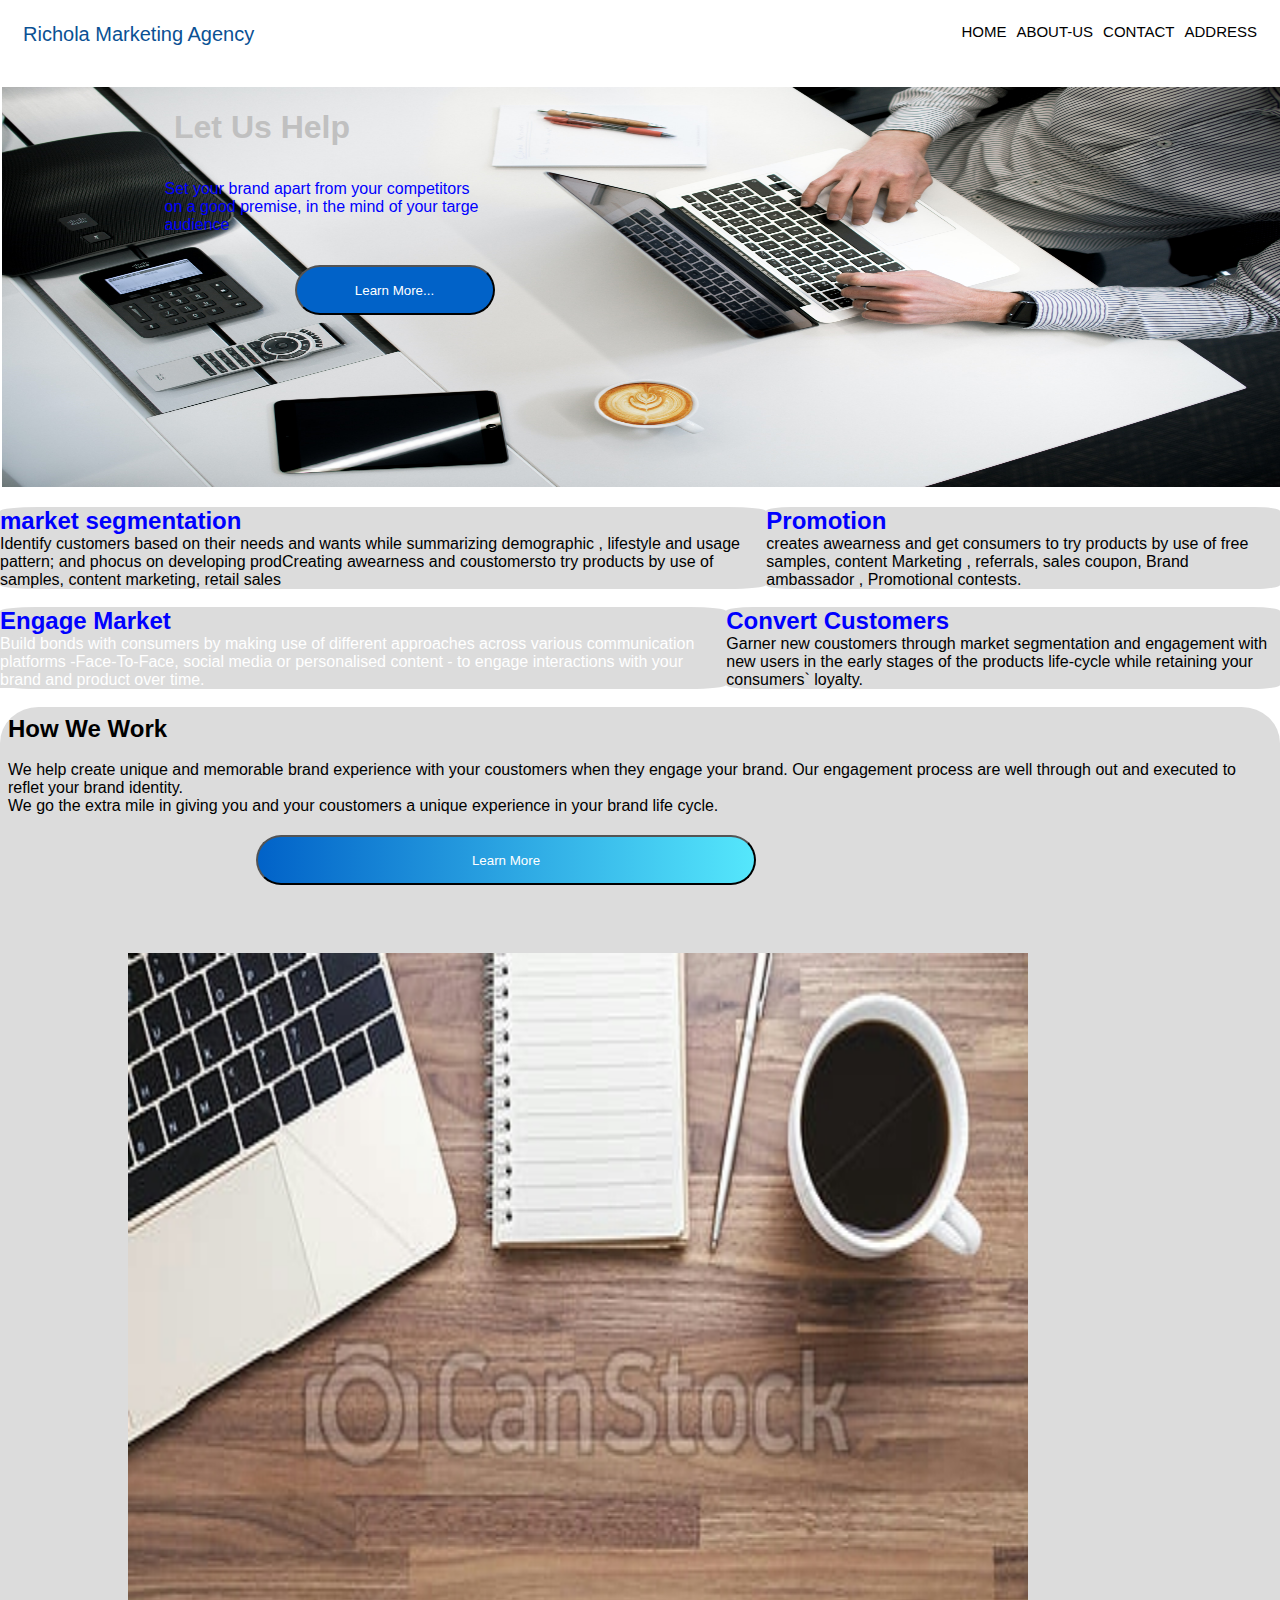
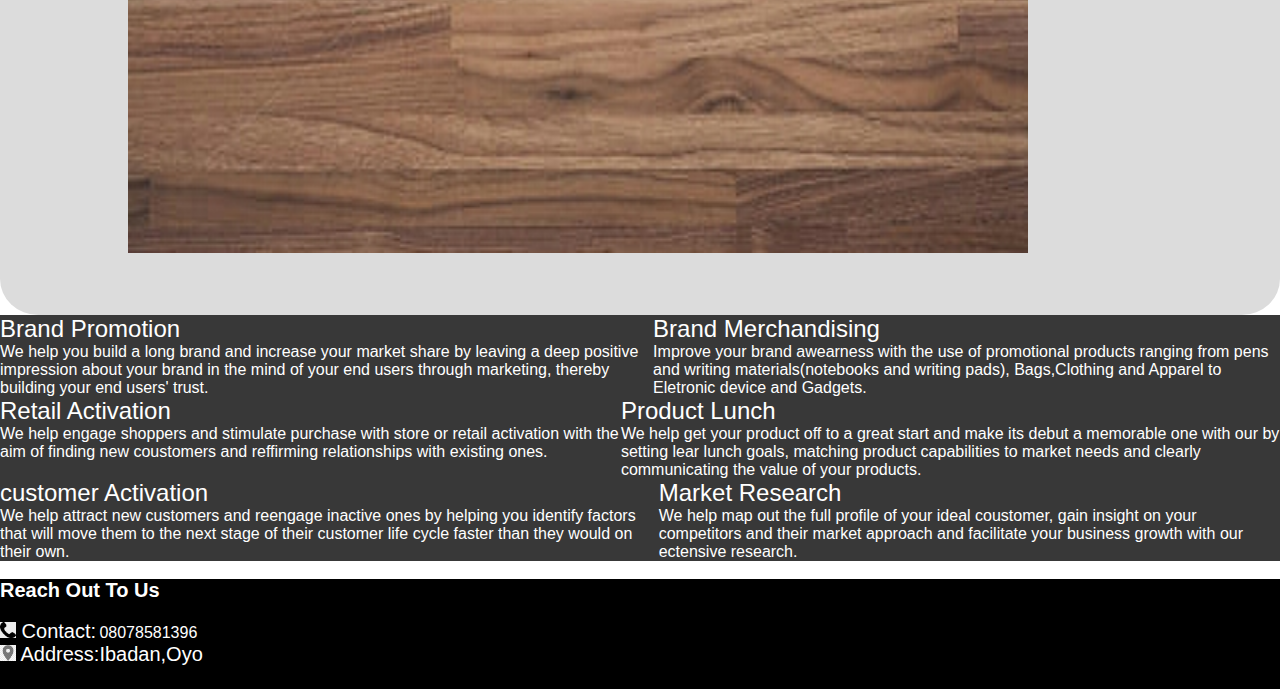
==== index.html @ c0187361 "Add files via upload" ====
<!DOCTYPE HTML>
<head>
 <title>Richola</title>
  <link rel="aboutus" href="/aboutus.html"/>
  <link rel="stylesheet" href="styles/style.css">
  <link rel="stylesheet" href="/styles/contact.css">
  <link rel="stylesheet" href="aboutus.css">
  <link rel="script" href="web.js">
</head>
  <body>
    <nav class="menu-button">

      <li>richola marketing agency</li>
    <ul>
      <a class="active" href="/index.html">Home</a>
      <a href="aboutus.html">About-Us</a>
      <a href="contact.html">Contact</a>
      <a href="#industry">Address</a>

    </ul>

  </nav>
</body>
<br>
<article>
<div class="main">
  <div class="first">
    <div class="secound">
      <img src="images/2nd picture.jpg" alt="pic"/><br>
      <h1 class="third">Let Us Help</h1>
      <p class="fourth">Set your brand apart from your competitors on a good premise, in the mind of your targe audience</p><br>
      <form class="button">
        <button>Learn More...</button>
        </form>
        <br>
</article>
<script type="text/js">
  <!--
    function popup(){
      window.open('/aboutus.html')
    }
    //-->
    </script>
    <style type="text/css">
      *{
        margin:0;
        padding:0;
      }
      .secound{
        position: relative;
        width: 650px;
        height: 400px;
        margin:2px ;
        margin-top: 0%;
      }
      .secound img{
        width: 200%;
        min-width: 200%;
        max-width: 210px;
        height: 400px;
        padding-right: 2px;
      }
      .third{
        color:silver;
        position:absolute;
        top: 10%;
        left: 40%;
        transform: translate(-50%,-50%);
      }
       .fourth{
         color:blue;
         position:absolute;
         top: 30%;
         left: 50%;
         transform: translate(-50%,-50%);
         font-size: 12pt;
      }
      .button button{
        position: absolute;
        display:inline-block;
        border-radius:40px;
        color:#fff;
        padding:12px 36px;
        margin:50px 0;
        width:200px;
        height:50px;
        background: #0162c8;
        transition-property: .4sec ease-in #f05050;
        top: 32%;
        left: 45%;
        justify-content: left;
      }
</style>
<br>
<html class="box">
<div class="dad">
<div class="mom">
<h2 class="son">market segmentation</h2>
<p3 class="daughter">Identify customers based on their needs and wants while summarizing demographic , lifestyle and usage pattern; and phocus on developing prodCreating awearness and coustomersto try products by use of samples, content marketing, retail sales</p3>
  </div>
  <div class="bestie">
    <h3>Promotion</h3>
    <p4>creates awearness and get consumers to try products by use of free samples, content Marketing , referrals, sales coupon, Brand ambassador , Promotional contests.</p4>
    </div>
</div>
<br>
<div class="meet">
  <div class="talk">
    <h4 class="admire">Engage Market</h4>
    <p5 class="date">Build bonds with consumers by making use of different approaches across various communication platforms -Face-To-Face, social media or personalised content - to engage interactions with your brand and product over time. </p5>
    </div>
    <div class="date">
      <h5>Convert Customers</h5>
      <p6>Garner new coustomers through market segmentation and engagement with new users in the early stages of the products life-cycle while retaining your consumers` loyalty.</p6>
      </div>
    </div>
    <br>
    <div class="boss">
    <h6>How We Work</h6><br>
    <p7>We help create unique and memorable brand experience with your coustomers when they engage your brand. Our engagement process are well through out and executed to reflet your brand identity. </p7><br>
    <p8>We go the extra mile in giving you and your coustomers a unique experience in your brand life cycle. </p8><br>
    <form class="john"><button>Learn More</button></form><br>
    <div class=" container">
    <img src="images/picture.jpg" alt="picture"/>
  </div>
    </div>
</html>
<script type="text/javascript">
    !--
    function popup(){
      window.open(aboutus.html)
    }
    //-->
    </script>
    <div class="egg">
      <div class="leel">
      <div class="air">
        <h7>Brand Promotion</h7><br>
        <p1 class="chick">We help you build a long brand and increase your market share by leaving a deep positive impression about your brand in the mind of your end users through marketing, thereby building your end users' trust.</p1>
      </div>
        <div class="yolk">
          <h8>Brand Merchandising</h8><br>
          <p2 class="week">Improve your brand awearness with the use of promotional products ranging from pens and writing materials(notebooks and writing pads), Bags,Clothing and Apparel to Eletronic device and Gadgets.</p2>
        </div>
      </div>
      <div class="chord">
        <div class="fowl">
          <h9>Retail Activation</h9><br>
          <p3>We help engage shoppers and stimulate purchase with store or retail activation with the aim of finding new coustomers and reffirming relationships with existing ones.</p3>
        </div>
        <div class="kill">
          <h10>Product Lunch</h10><br>
          <p4>We help get your product off to a great start and make its debut a memorable one with our by setting lear lunch goals, matching product capabilities to market needs and clearly<br> communicating the value of your products. </p4>
        </div>
      </div>
        <div class="meat">
          <div class="eat">
          <h11>customer Activation</h11><br>
          <p5>We help attract new customers and reengage inactive ones by helping you identify factors that will move them to the next stage of their customer life cycle faster than they would on their own.</p5>
        </div>
        <div class="sheet">
          <h12>Market Research</h12><br>
          <p6>We help map out the full profile of your ideal coustomer, gain insight on your competitors and their market approach and facilitate your business growth with our ectensive research.</p6>
        </div>
          </div>
    </div><br>
      <div id="industry"|>
      <h1 class="name">Reach Out To Us</h1> <br>
      <div class="organization">
      <div class="company">
        <img class="sec" src="images/call.jpg" alt="call">
      <p1>Contact:</p1><br>
      <img class="door" src="images/location 2.jpg" alt="location">
      <p2>Address:</p2><br>
      <p3></p3><br>
      </div>
      <div class='firm'>
      <p4>08078581396</p4><br>
      <P5>Ibadan,Oyo</P5><br>
      <p6></p6>
      </div>
      </div>
   </div>
<style type="text/css">
.dad{
  display: flex;
}
.mom{
  background-color: gainsboro;
  margin-right: 0;
  border-radius: 5%;
  float: 0;
  padding: 0px;
  flex-direction: left;
}
 h2{
  color: blue;
  font-size: 18pt;
}
p3{
  font-size: 12pt;
}
.bestie{
  background-color: gainsboro;
  margin-right: 0;
  border-radius: 5%;
  float: 0;
  padding: 0px;
  flex-direction: right;
}
h3{
  color: blue;
  font-size: 18pt;
}
p4{
  font-size: 12pt;
}
.meet{
  display:flex;
}
.talk{
  background-color: gainsboro;
  margin-right: 0;
  border-radius: 5%;
  float: 0;
  padding: 0px;
  flex-direction: left;
}
h4{
  color:blue;
  font-size:18pt;
}
.date{
  background-color: gainsboro;
  margin-right: 0;
  border-radius: 5%;
  padding: 0px;
  flex-direction: right;
}
h5{
  color: blue;
  font-size: 18pt;
}
.boss{
  background-color: gainsboro;
  border-radius: 3%;
  padding: 8px;
  align-self: right;
}
h6{
  font-size: 18pt;
}
p7{
  font-size: 12pt;
}
p8{
  font-size: 12pt;
}
.john{
  padding-top: 20px;
}
.john button{
  position: relative;
  display: inline-text;
  border-radius:40px;
  color: #fff;
  width: 500px;
  height:50px;
  background:linear-gradient(90deg,#0162c8,#55e7fc);
  position: absolute;
  left: 20%;
  align-self: center;
  float: center;
}
.container{
  padding-top: 100px;
  padding-left: 120px;
  padding-bottom: 50px;
}
.container img{
  width: 100vh;
  height: 100vh;
  left: 20%;
}
.egg{
  background-color: #383838;
  color: #fff;
}
.leel{
  display: flex;
}
.air{
  flex-direction: column;
}
h7{
  font-size: 18pt;
}
.chick p1{
  font-size: 12pt;
}
.abumen{
  flex-direction: row;
}
h8{
  font-size: 18pt;
}
.chord{
  display: flex;
}
.fowl{
  flex-direction: column;
}
h9{
  font-size: 18pt;
}
.kill{
  flex-direction: row;
}
h10{
  font-size: 18pt;
}
.meat{
  display: flex;
}
.eat{
  flex-direction: row;
}
h11{
  font-size: 18pt;
}
.sheet{
  flex-direction: row;
}
h12{
  font-size: 18pt;
}
#industry{
  background-color: black;
  color: #fff;
}
.name{
  font-size: 18pt;
  font-size: 15pt;
  flex-direction: row;
}
.organization{
  display: flex;
}
.company{
color: #fff;
font-size: 15pt;
flex-direction: row;
left: 50%;
}
.firm{
  color: #fff;
  font-size: 15pt;
  flex-direction: column;
}
</style>
<style media="screen">
---- styles/style.css ----
*{
  margin: 0;
  padding: 0;
  box-sizing: border-box;
}

body{
  font-family: -apple-system, BlinkMacSystemFont, 'Segoe UI', Roboto, Oxygen, Ubuntu, Cantarell, 'Open Sans', 'Helvetica Neue', sans-serif;
}
.logo {
  width: 160px;
  margin-top: 17px;
  cursor: pointer;
}
nav, nav ul{
  display: flex;
  justify-content: space-between;
  text-decoration: none;
  list-style: none;
}
nav{
  padding: 20px;
  text-transform: capitalize;
}
nav li{
  text-transform: capitalize;
  color: rgb(10, 81, 148);
  font-size: 20px;
}
nav ul a{
  display: flex;
  margin-left: 10px;
  text-decoration: none;
  color: rgb(10, 81, 148);
  font-size: 15px;
}
.company .sec{
  size: 24pt;
  height: 12pt;
  width: 12pt;
  background-color: #2f2f2f2f;
}

.company .door{
  size: 24pt;
  height: 12pt;
  width: 12pt;
  color:#fff;
}
---- styles/contact.css ----
*{
  margin: 0;
  padding: 0;
  box-sizing: border-box;
}

body{
  font-family: -apple-system, BlinkMacSystemFont, 'Segoe UI', Roboto, Oxygen, Ubuntu, Cantarell, 'Open Sans', 'Helvetica Neue', sans-serif;
}

nav, nav ul{
  display: flex;
  justify-content: space-between;
  text-decoration: none;
  list-style: none;
}
nav{
  padding: 20px;
  text-transform: uppercase;
}
nav li{
  text-transform: capitalize;
  color: rgb(10, 81, 148);
}
nav ul a{
  display: flex;
  margin-left: 10px;
  text-decoration: none;
  color: black;
}
  a.active,a:hover{
    transition: 5s;
  }
  .menu-button{
    cursor:pointer;
    transition: all ,5s ease-in-out;
    border: 3px solid white;
  }
  .menu-button_bugger::before,
  .menu-button_bugger::after{
    content: '';
    position:absolute;
    width:50px;
    height:6px;
    background:white;
  }
.body{
    background-color: black;
}
* {box-sizing: border-box}

/* Add padding to containers */
.container {
  padding: 16px;
}

/* Full-width input fields */
input[type=text], input[type=password] {
  width: 100%;
  padding: 15px;
  margin: 5px 0 22px 0;
  display: inline-block;
  border: none;
  background: #f1f1f1;
}

input[type=text]:focus, input[type=password]:focus {
  background-color: #ddd;
  outline: none;
}

/* Overwrite default styles of hr */
hr {
  border: 1px solid #f1f1f1;
  margin-bottom: 25px;
}

/* Set a style for the submit/register button */
.registerbtn {
  background-color: #04AA6D;
  color: white;
  padding: 16px 20px;
  margin: 8px 0;
  border: none;
  cursor: pointer;
  width: 100%;
  opacity: 0.9;
}

.registerbtn:hover {
  opacity:1;
}

/* Add a blue text color to links */
a {
  color: dodgerblue;
}

/* Set a grey background color and center the text of the "sign in" section */
.signin {
  background-color: #f1f1f1;
  text-align: center;
}
p5{
  color: white;
}
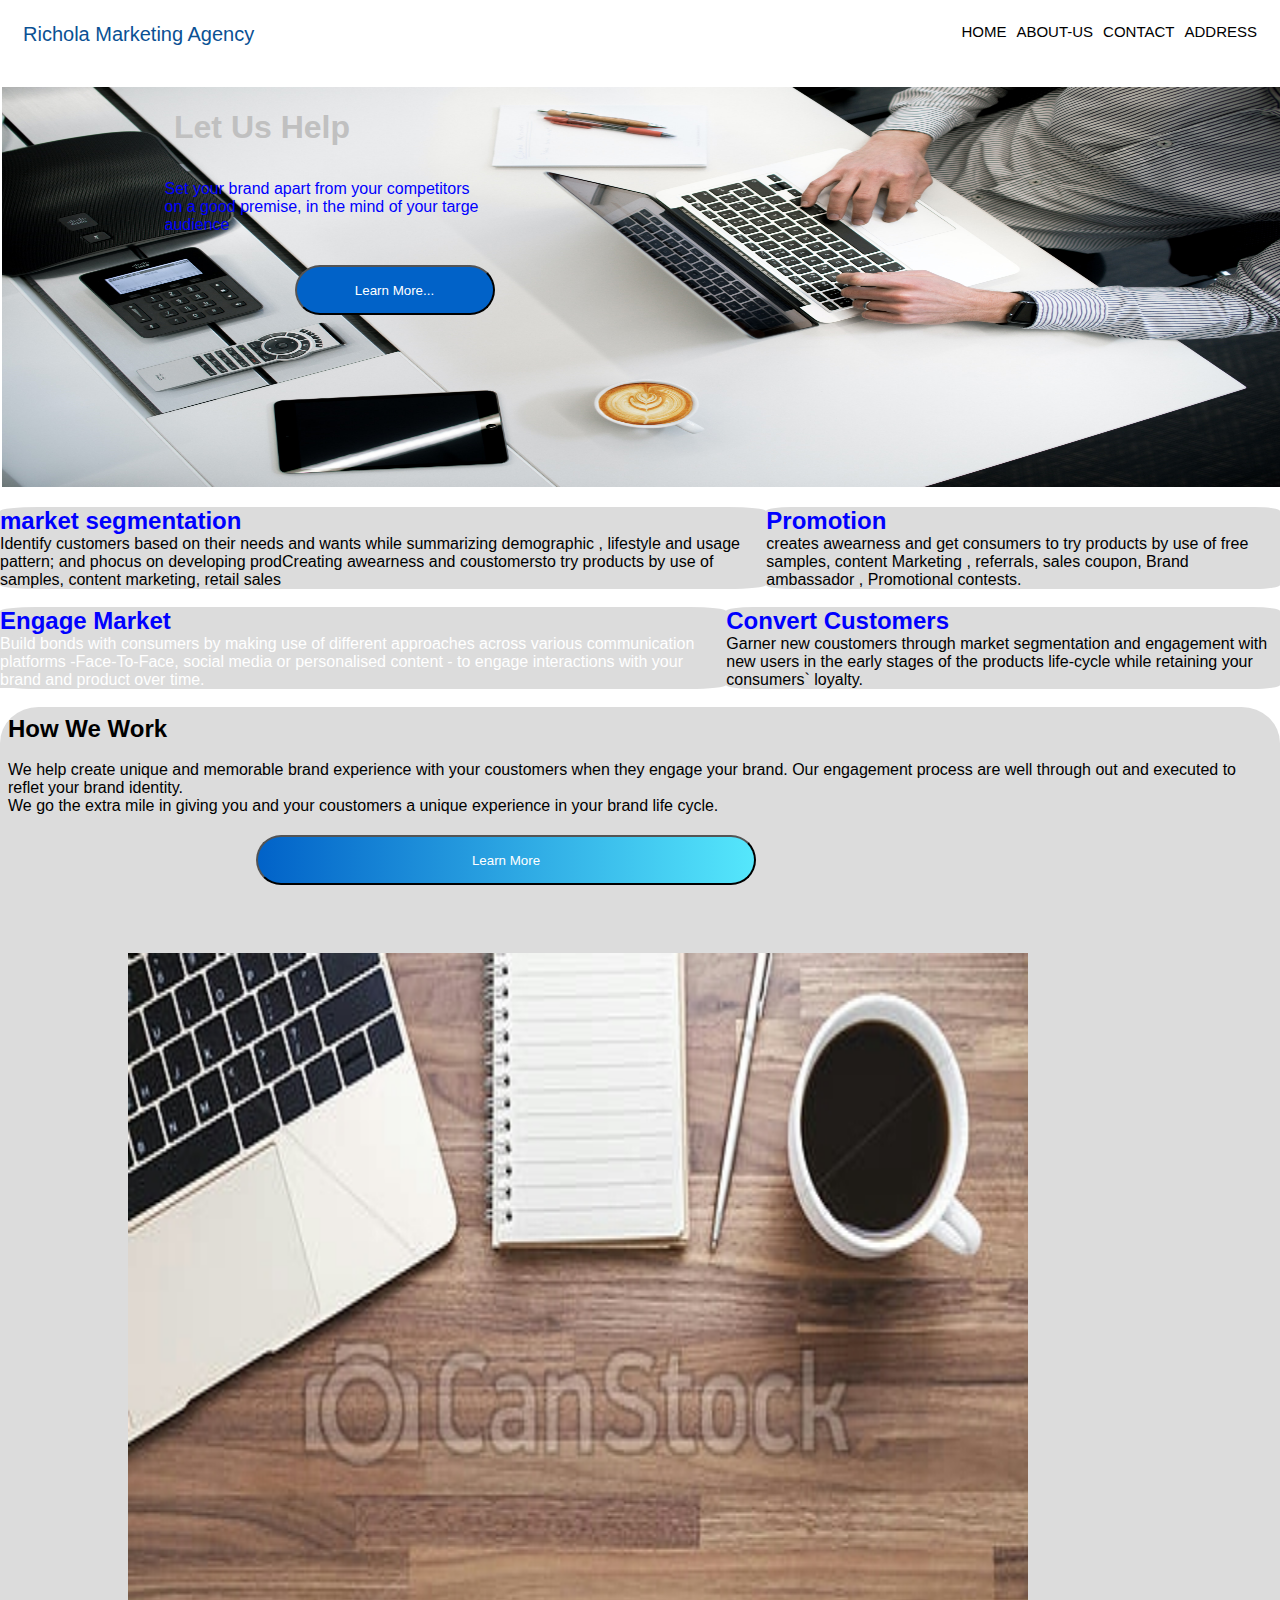
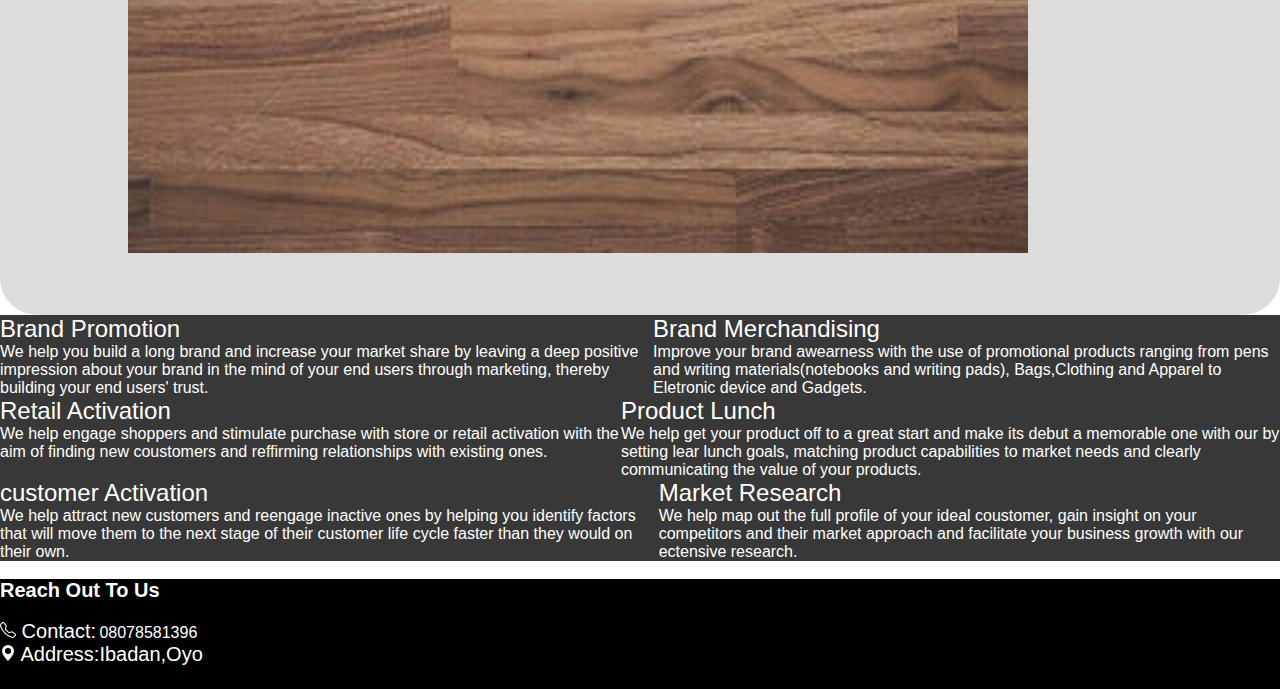
==== commit f81c546b: "Add files via upload" ====
--- a/index.html
+++ b/index.html
@@ -5,6 +5,7 @@
   <link rel="stylesheet" href="styles/style.css">
   <link rel="stylesheet" href="/styles/contact.css">
   <link rel="stylesheet" href="aboutus.css">
+  <link href="https://cdn.jsdelivr.net/npm/bootstrap@5.1.3/dist/css/bootstrap.min.css" rel="stylesheet" integrity="sha384-1BmE4kWBq78iYhFldvKuhfTAU6auU8tT94WrHftjDbrCEXSU1oBoqyl2QvZ6jIW3" crossorigin="anonymous">
   <link rel="script" href="web.js">
 </head>
   <body>
@@ -168,10 +169,14 @@
       <h1 class="name">Reach Out To Us</h1> <br>
       <div class="organization">
       <div class="company">
-        <img class="sec" src="images/call.jpg" alt="call">
-      <p1>Contact:</p1><br>
-      <img class="door" src="images/location 2.jpg" alt="location">
-      <p2>Address:</p2><br>
+        <svg xmlns="http://www.w3.org/2000/svg" width="16" height="16" fill="currentColor" class="bi bi-telephone" viewBox="0 0 16 16">
+          <path d="M3.654 1.328a.678.678 0 0 0-1.015-.063L1.605 2.3c-.483.484-.661 1.169-.45 1.77a17.568 17.568 0 0 0 4.168 6.608 17.569 17.569 0 0 0 6.608 4.168c.601.211 1.286.033 1.77-.45l1.034-1.034a.678.678 0 0 0-.063-1.015l-2.307-1.794a.678.678 0 0 0-.58-.122l-2.19.547a1.745 1.745 0 0 1-1.657-.459L5.482 8.062a1.745 1.745 0 0 1-.46-1.657l.548-2.19a.678.678 0 0 0-.122-.58L3.654 1.328zM1.884.511a1.745 1.745 0 0 1 2.612.163L6.29 2.98c.329.423.445.974.315 1.494l-.547 2.19a.678.678 0 0 0 .178.643l2.457 2.457a.678.678 0 0 0 .644.178l2.189-.547a1.745 1.745 0 0 1 1.494.315l2.306 1.794c.829.645.905 1.87.163 2.611l-1.034 1.034c-.74.74-1.846 1.065-2.877.702a18.634 18.634 0 0 1-7.01-4.42 18.634 18.634 0 0 1-4.42-7.009c-.362-1.03-.037-2.137.703-2.877L1.885.511z"/>
+        </svg>
+      <p1 class="bi bi-telephone">Contact:</p1><br>
+      <svg xmlns="http://www.w3.org/2000/svg" width="16" height="16" fill="currentColor" class="bi bi-geo-alt-fill" viewBox="0 0 16 16">
+        <path d="M8 16s6-5.686 6-10A6 6 0 0 0 2 6c0 4.314 6 10 6 10zm0-7a3 3 0 1 1 0-6 3 3 0 0 1 0 6z"/>
+      </svg>
+      <p2 class="fas fa-address-book">Address:</p2><br>
       <p3></p3><br>
       </div>
       <div class='firm'>
